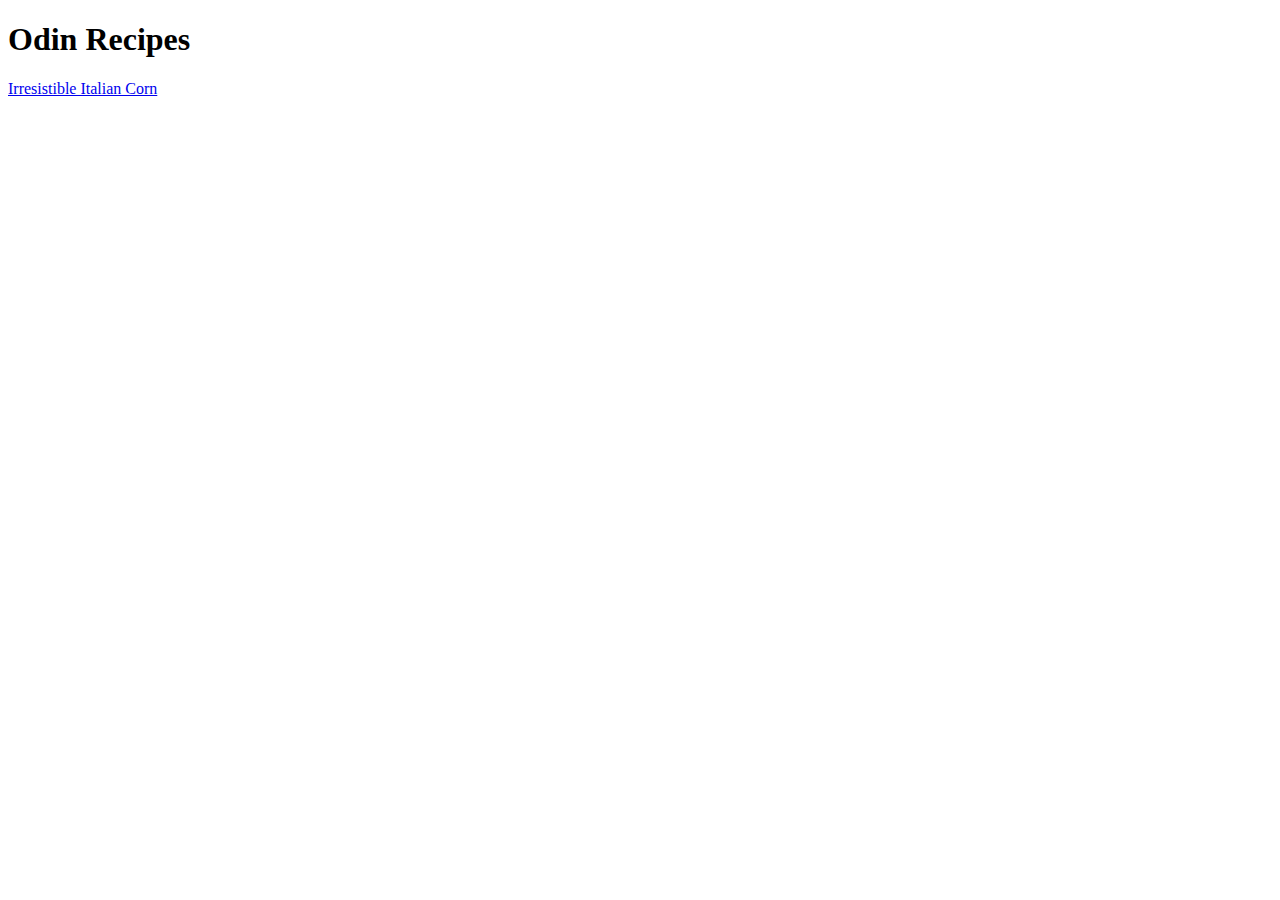
==== index.html @ 35e84523 "Create index.html" ====
<!DOCTYPE html>
<html lang="en">
    <head>
        <meta charset="utf-8">
        <title>Odin Recipes</title>
    </head>
    <body>
        <h1>Odin Recipes</h1>

        <a href="./recipes/irresistible-italian-corn.html">Irresistible Italian Corn</a>
    </body>
</html>
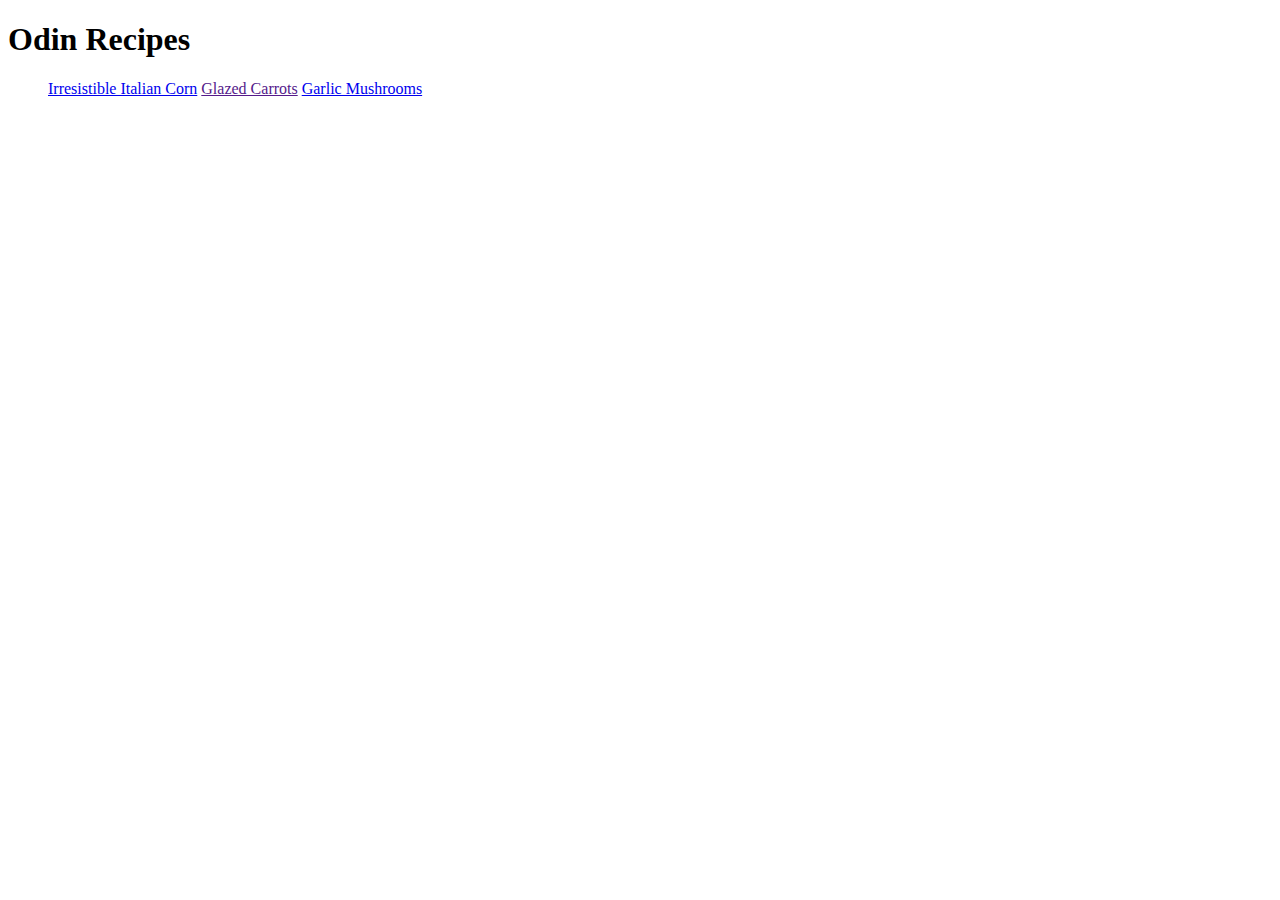
==== commit 03cc896f: "Add garlic-mushrooms.html" ====
--- a/index.html
+++ b/index.html
@@ -7,6 +7,11 @@
     <body>
         <h1>Odin Recipes</h1>
 
-        <a href="./recipes/irresistible-italian-corn.html">Irresistible Italian Corn</a>
+        <ul>
+            <a href="./recipes/irresistible-italian-corn.html">Irresistible Italian Corn</a>
+            <a href="">Glazed Carrots</a>
+            <a href="./recipes/garlic-mushrooms.hmtl">Garlic Mushrooms</a>
+        </ul>
+
     </body>
 </html>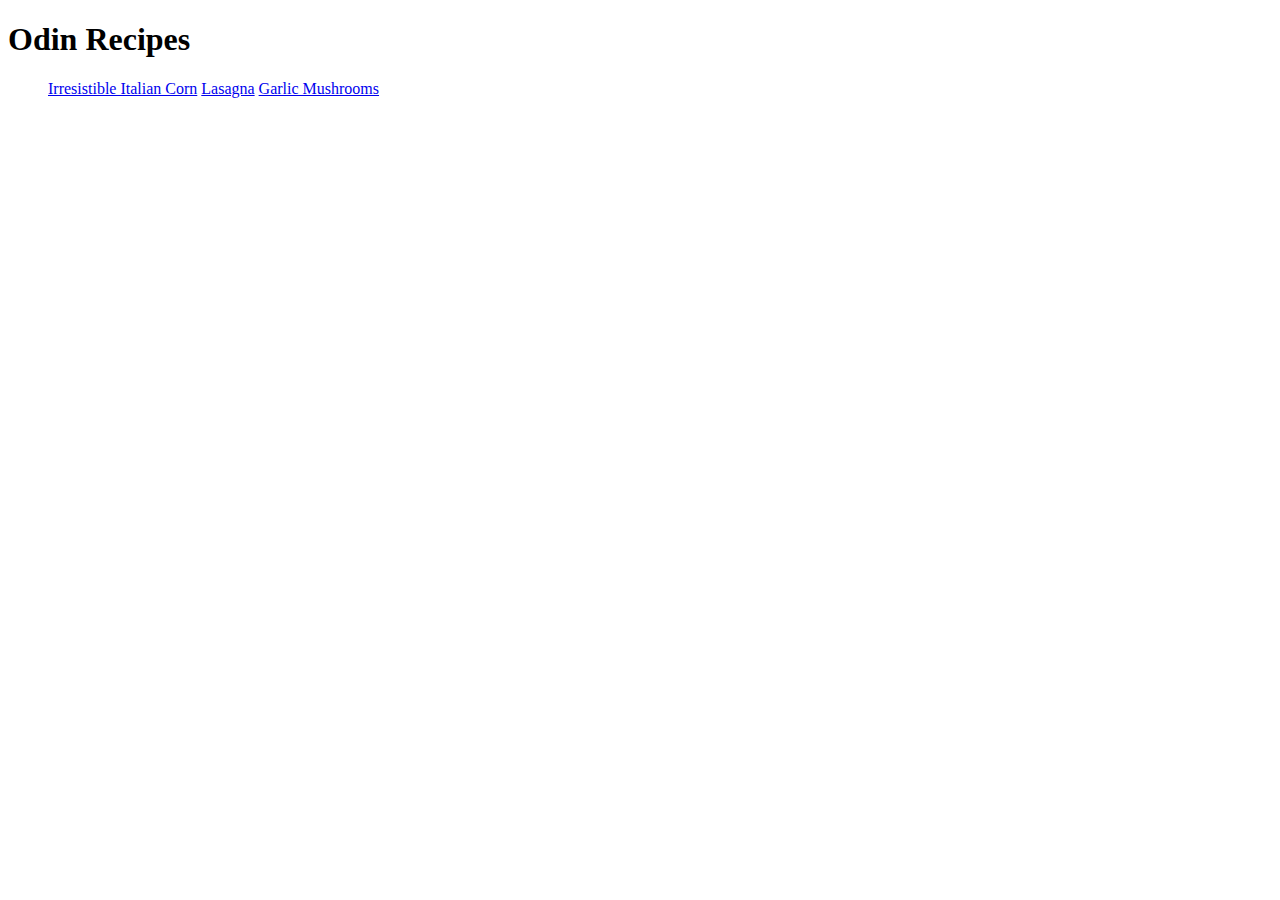
==== commit 2f2c469c: "Add lasagna.html" ====
--- a/index.html
+++ b/index.html
@@ -9,7 +9,7 @@
 
         <ul>
             <a href="./recipes/irresistible-italian-corn.html">Irresistible Italian Corn</a>
-            <a href="">Glazed Carrots</a>
+            <a href="./recipes/lasagna.html">Lasagna</a>
             <a href="./recipes/garlic-mushrooms.hmtl">Garlic Mushrooms</a>
         </ul>
 
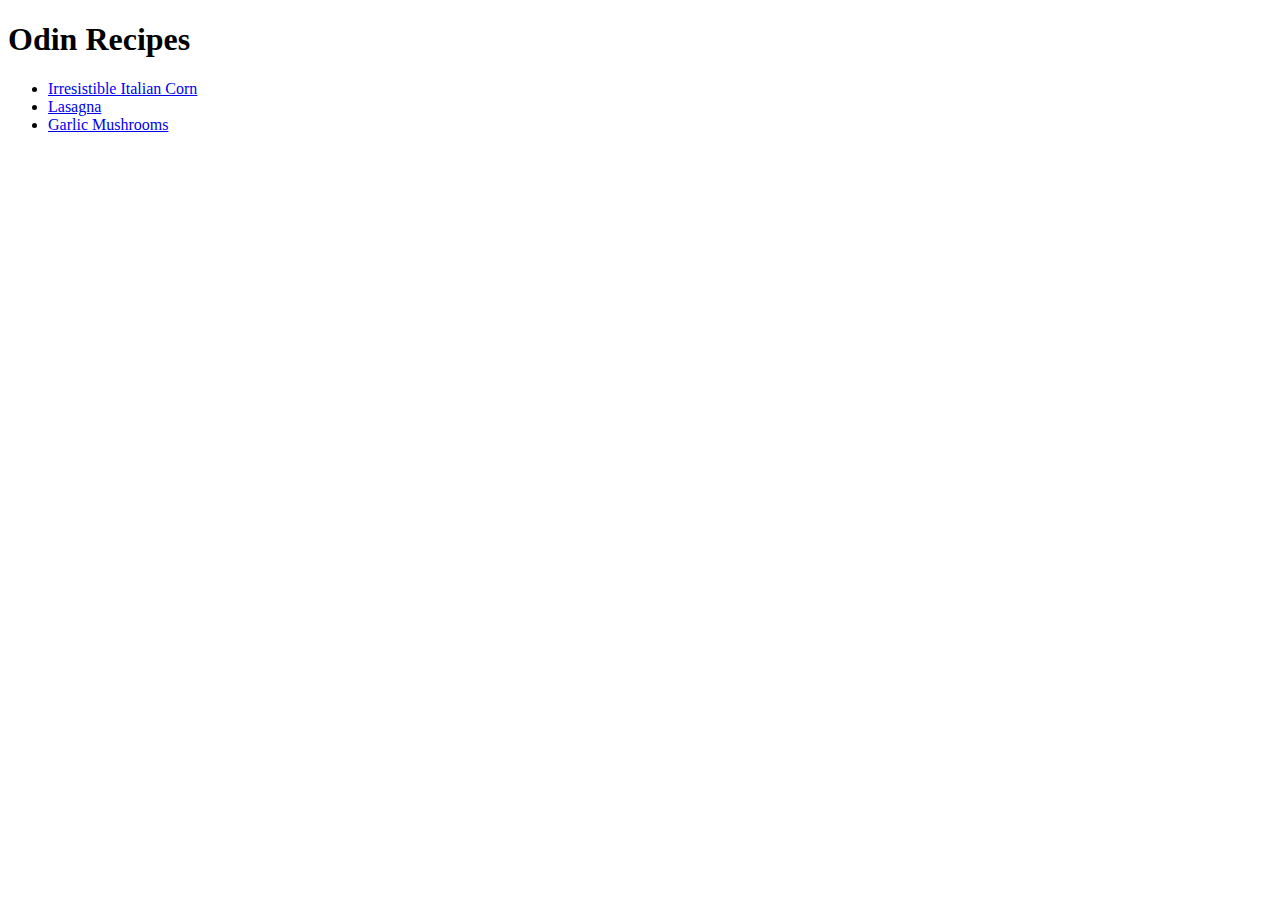
==== commit d8e050ff: "Add unordered list for recipes' links in index.html" ====
--- a/index.html
+++ b/index.html
@@ -8,9 +8,9 @@
         <h1>Odin Recipes</h1>
 
         <ul>
-            <a href="./recipes/irresistible-italian-corn.html">Irresistible Italian Corn</a>
-            <a href="./recipes/lasagna.html">Lasagna</a>
-            <a href="./recipes/garlic-mushrooms.hmtl">Garlic Mushrooms</a>
+            <li><a href="./recipes/irresistible-italian-corn.html">Irresistible Italian Corn</a></li>
+            <li><a href="./recipes/lasagna.html">Lasagna</a></li>
+            <li><a href="./recipes/garlic-mushrooms.hmtl">Garlic Mushrooms</a></li>
         </ul>
 
     </body>
